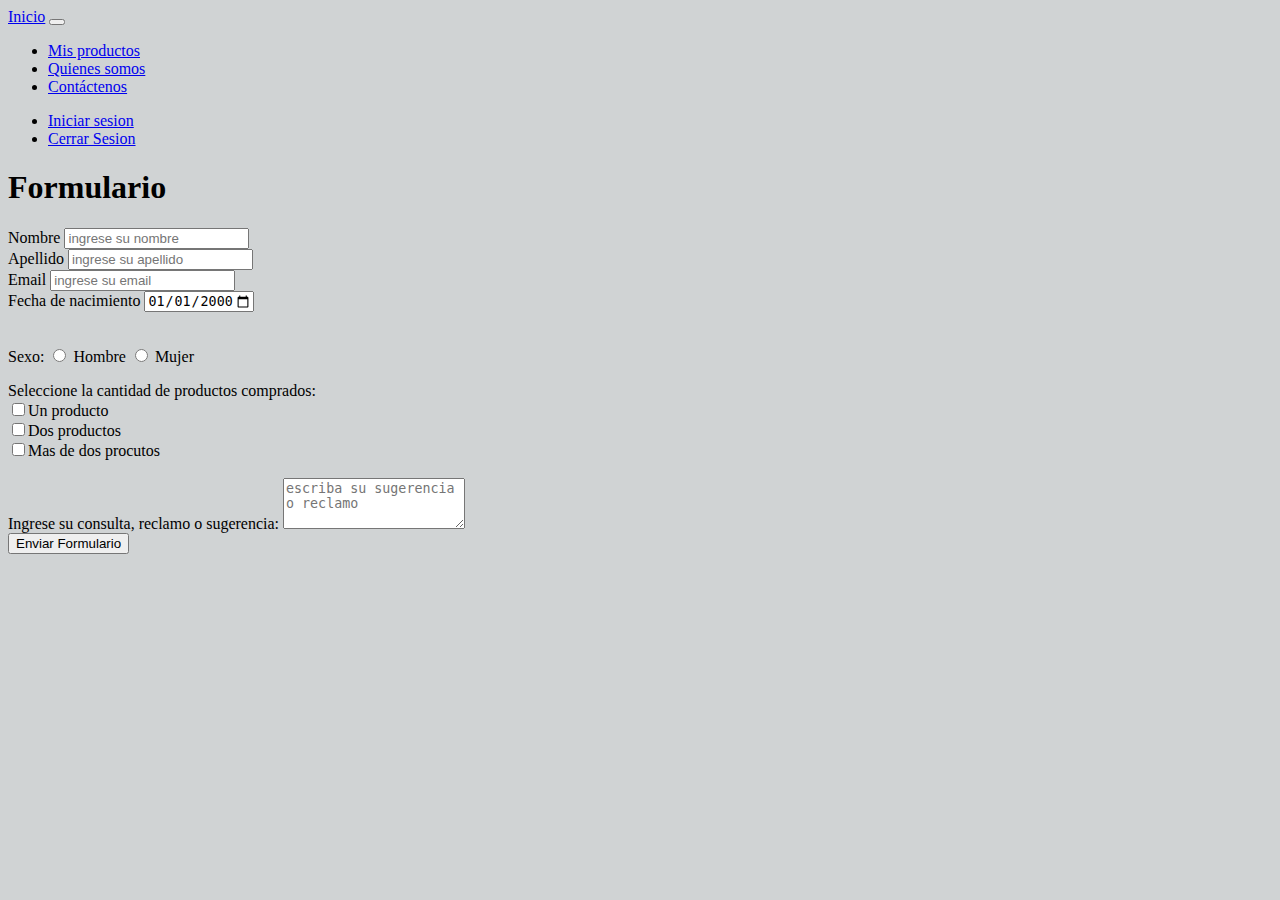
==== contactenos.html @ a8ce3b2e "init" ====
<!doctype html>
<html lang="en">
  <head>
    <!-- Required meta tags -->
    <meta charset="utf-8">
    <meta name="viewport" content="width=device-width, initial-scale=1">

    <!-- Bootstrap CSS -->
    <link href="https://cdn.jsdelivr.net/npm/bootstrap@5.0.2/dist/css/bootstrap.min.css" rel="stylesheet" integrity="sha384-EVSTQN3/azprG1Anm3QDgpJLIm9Nao0Yz1ztcQTwFspd3yD65VohhpuuCOmLASjC" crossorigin="anonymous">
    <link rel="icon" href="assets/imag/lenteportada.jpg">
    <title>Lentes de sol</title>
  </head>
  <body style="background-color:#D0D3D4 ;">

    <nav class="navbar navbar-expand-lg navbar navbar navbar-dark bg-dark">   <!--navbar navbar-dark bg-dark es para ponerle el color-->
      <div class="container-fluid">
        <a class="navbar-brand" href="index.html">Inicio</a>
        <button class="navbar-toggler" type="button" data-bs-toggle="collapse" data-bs-target="#navbarNav" aria-controls="navbarNav" aria-expanded="false" aria-label="Toggle navigation">
          <span class="navbar-toggler-icon"></span>
        </button>
        <div class="collapse navbar-collapse" id="navbarNav">
          <ul class="navbar-nav">
            <li class="nav-item">
              <a class="nav-link active" aria-current="page" href="misproductos.html">Mis productos</a>   <!--aqui cambie a href para la tabla-->
            </li>
            <li class="nav-item">
              <a class="nav-link active" aria-current="page" href="quienessomos.html">Quienes somos</a>   <!--aqui cambie a href para la tabla-->
            </li>
  
            <li class="nav-item">
              <a class="nav-link" href="contactenos.html">Contáctenos</a>
            </li>
            
          </ul>
          <ul class="d-flex ms-auto">
            <li class="nav-item">
              <a class="nav-link active" aria-current="page" href="login.html">Iniciar sesion</a>   <!--aqui cambie a href para la tabla-->
            </li>
            <li class="nav-item">
              <a class="nav-link disabled" href="#" tabindex="-1" aria-disabled="true">Cerrar Sesion</a>
            </li>
          </ul>
        </div>
      </div>
    </nav>


    <div class="container">  
        <h1>Formulario</h1>

    
      
      <form class="">
        <div class="nombre">
          <label for="nombre" class="form-label">Nombre</label>
          <input type="text" class="form-control" id="nombre" placeholder="ingrese su nombre" required>
        </div>
        <div class="apellido">
          <label for="apellido" class="form-label">Apellido</label>
          <input type="text" class="form-control" id="apellido" placeholder="ingrese su apellido" required>
        </div>
          <div class="email">
            <label for="inputEmail4" class="form-label">Email</label>
            <input type="email" class="form-control" id="email" placeholder="ingrese su email" required>
          </div>
          <div class="fecha">
            <label for="fecha" class="form-label">Fecha de nacimiento</label>
            <input type="date" class="form-control" id="fecha" step="1" min="2000-01-01" max="2010-01-01" value="2000-01-01">
          </div>
          <br>
          <div class="genero">
            <p>
              Sexo:
              <input type="radio" name="sexo" value="H" /> Hombre
              <input type="radio" name="sexo" value="M" /> Mujer
            </p>
          </div>

          <div class="productos">
            Seleccione la cantidad de productos comprados:
            <br>
            <input name="uno" type="checkbox"/>Un producto
            <br>
            <input name="dos" type="checkbox"/>Dos productos
            <br>
            <input name="masde" type="checkbox"/>Mas de dos procutos
            <br>

          </div>
            <br>
          <div class="sugerencia">
            <label for="sugerencaia" class="form-label">Ingrese su consulta, reclamo o sugerencia:</label>
            <textarea class="form-control" id="sugerencia" rows="3" placeholder="escriba su sugerencia o reclamo "></textarea>
          </div>
          <div class="col-12">
            <button type="submit" class="btn btn-primary">Enviar Formulario</button>
          </div>
          
        </form>


    </div>
    
<!--se trabaja entre el body y el comienzo de el otro comentario-->




    <!-- Optional JavaScript; choose one of the two! -->

    <!-- Option 1: Bootstrap Bundle with Popper -->
    <script src="https://cdn.jsdelivr.net/npm/bootstrap@5.0.2/dist/js/bootstrap.bundle.min.js" integrity="sha384-MrcW6ZMFYlzcLA8Nl+NtUVF0sA7MsXsP1UyJoMp4YLEuNSfAP+JcXn/tWtIaxVXM" crossorigin="anonymous"></script>

    <!-- Option 2: Separate Popper and Bootstrap JS -->
    <!--
    <script src="https://cdn.jsdelivr.net/npm/@popperjs/core@2.9.2/dist/umd/popper.min.js" integrity="sha384-IQsoLXl5PILFhosVNubq5LC7Qb9DXgDA9i+tQ8Zj3iwWAwPtgFTxbJ8NT4GN1R8p" crossorigin="anonymous"></script>
    <script src="https://cdn.jsdelivr.net/npm/bootstrap@5.0.2/dist/js/bootstrap.min.js" integrity="sha384-cVKIPhGWiC2Al4u+LWgxfKTRIcfu0JTxR+EQDz/bgldoEyl4H0zUF0QKbrJ0EcQF" crossorigin="anonymous"></script>
    -->
  </body>
</html>
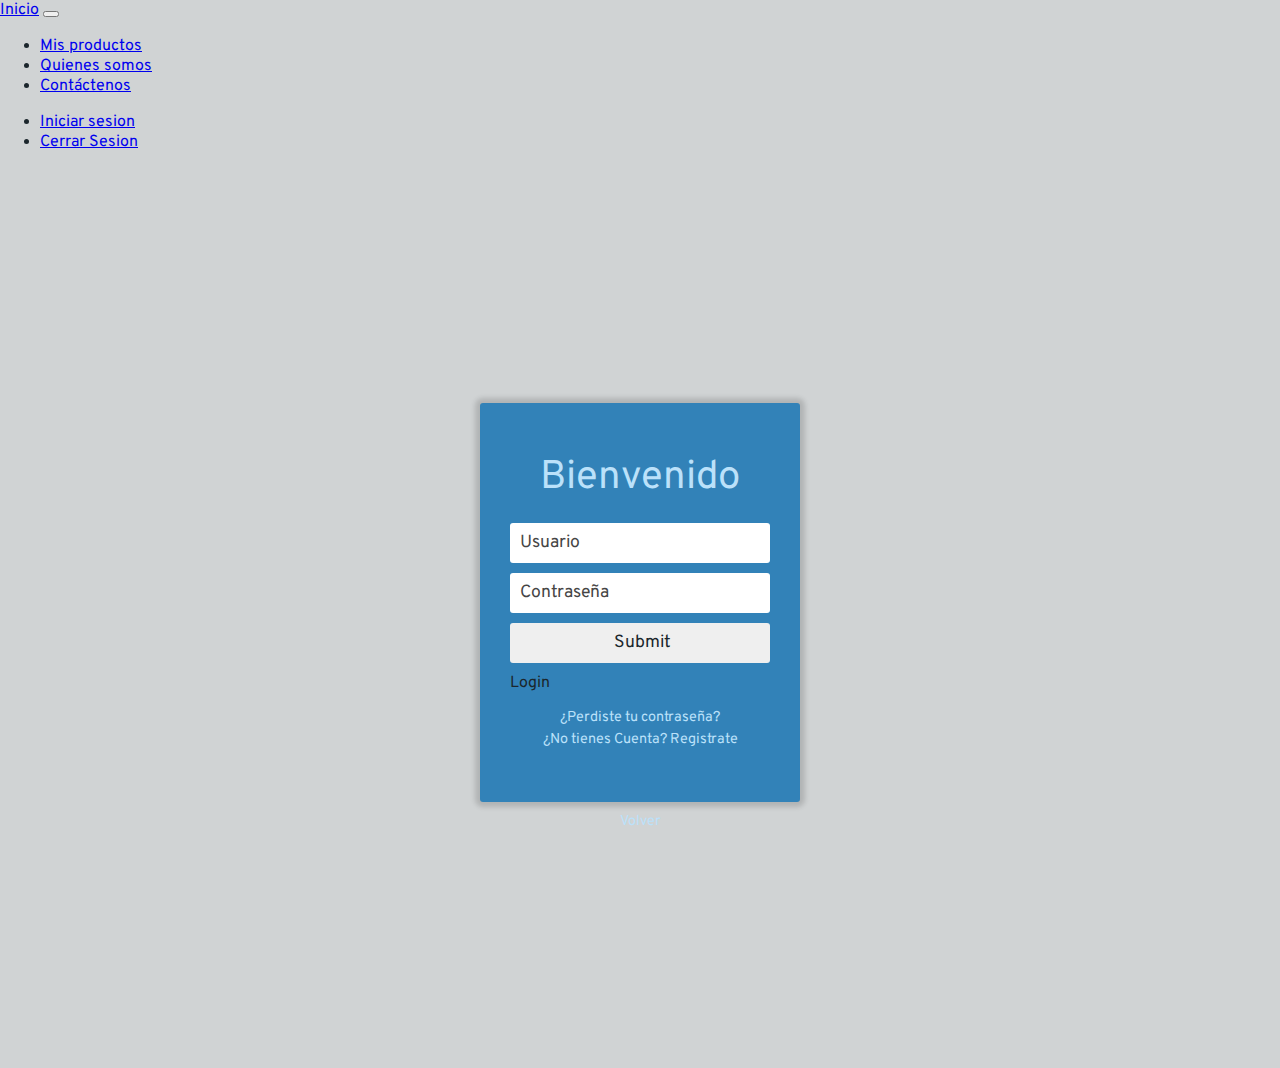
==== commit 667c28fd: "adds users CRUD & sessions with localStorage" ====
--- a/contactenos.html
+++ b/contactenos.html
@@ -110,7 +110,7 @@
 
     <!-- Option 1: Bootstrap Bundle with Popper -->
     <script src="https://cdn.jsdelivr.net/npm/bootstrap@5.0.2/dist/js/bootstrap.bundle.min.js" integrity="sha384-MrcW6ZMFYlzcLA8Nl+NtUVF0sA7MsXsP1UyJoMp4YLEuNSfAP+JcXn/tWtIaxVXM" crossorigin="anonymous"></script>
-
+    <script type="text/javascript" src="assets/js/main.js"></script>
     <!-- Option 2: Separate Popper and Bootstrap JS -->
     <!--
     <script src="https://cdn.jsdelivr.net/npm/@popperjs/core@2.9.2/dist/umd/popper.min.js" integrity="sha384-IQsoLXl5PILFhosVNubq5LC7Qb9DXgDA9i+tQ8Zj3iwWAwPtgFTxbJ8NT4GN1R8p" crossorigin="anonymous"></script>
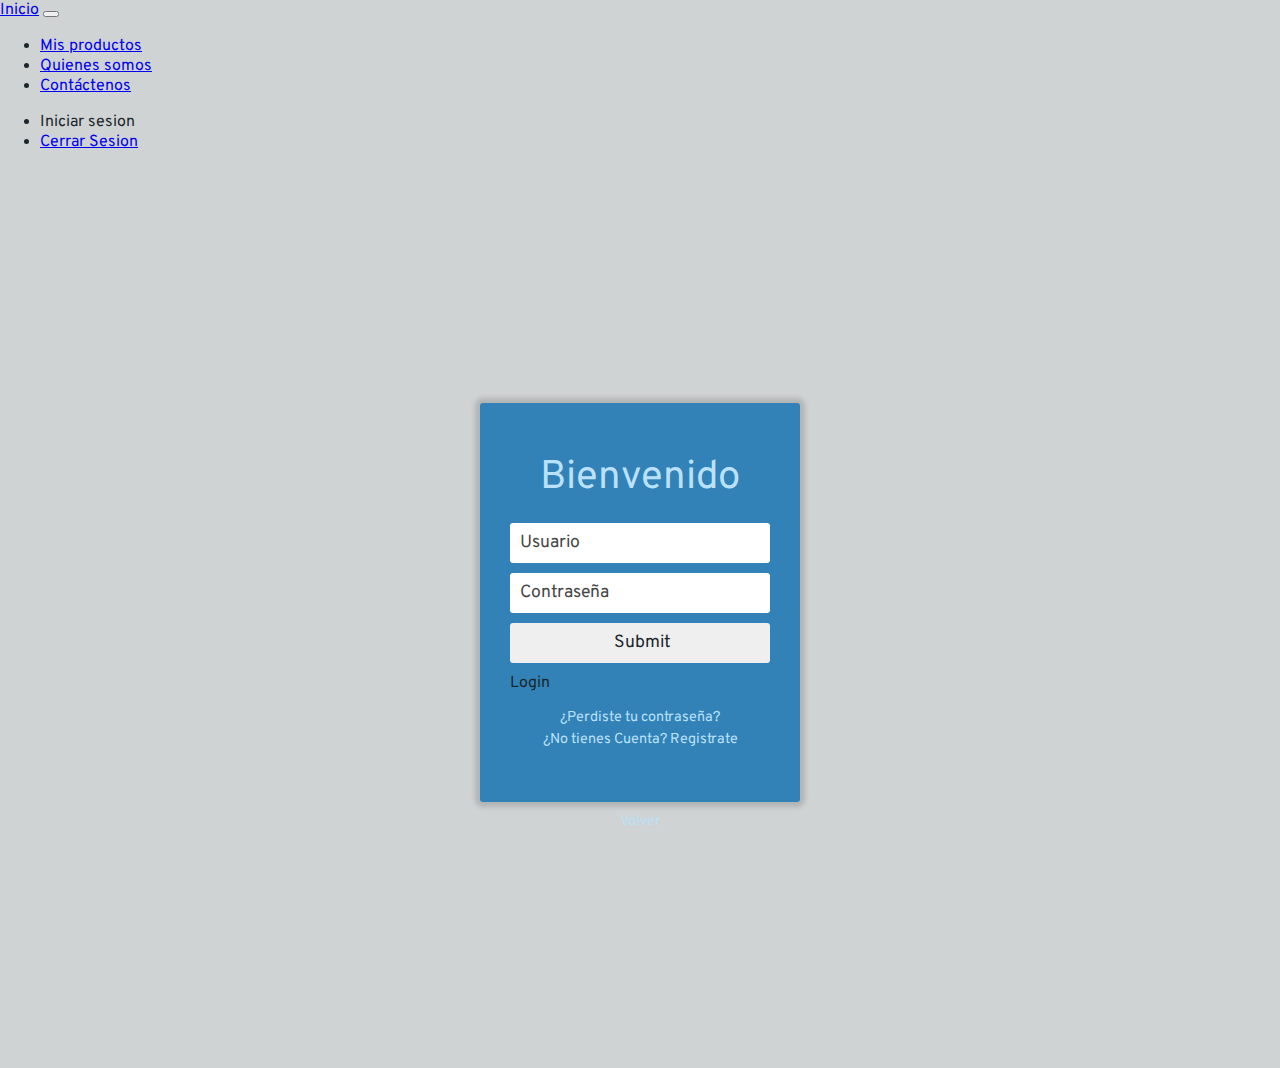
==== commit 1bd6da4e: "actualizacion" ====
--- a/contactenos.html
+++ b/contactenos.html
@@ -34,7 +34,7 @@
           </ul>
           <ul class="d-flex ms-auto">
             <li class="nav-item">
-              <a class="nav-link active" aria-current="page" href="login.html">Iniciar sesion</a>   <!--aqui cambie a href para la tabla-->
+              <span class="nav-link active" aria-current="page" id="username">Iniciar sesion</a>   <!--aqui cambie a href para la tabla-->
             </li>
             <li class="nav-item">
               <a class="nav-link disabled" href="#" tabindex="-1" aria-disabled="true">Cerrar Sesion</a>
